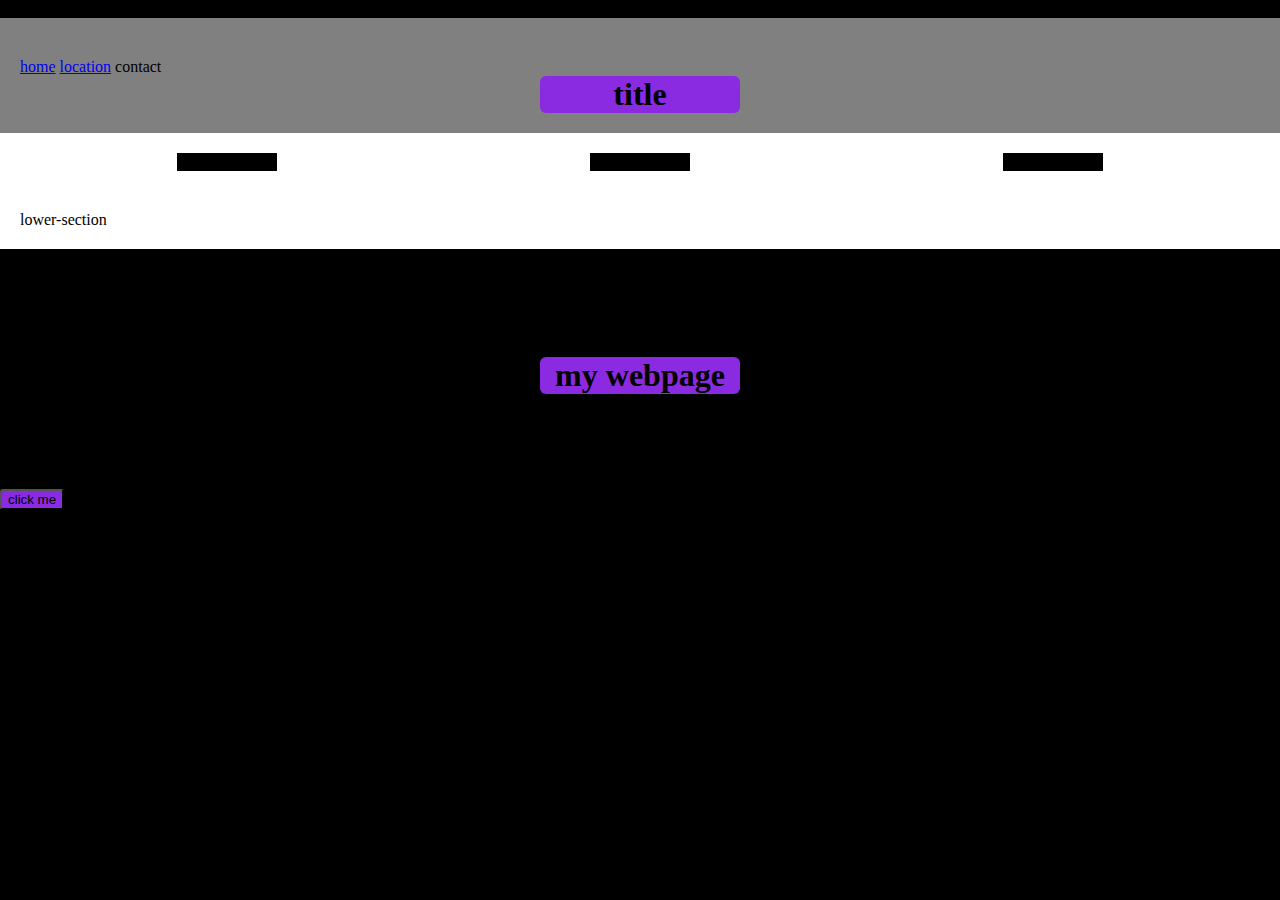
==== index.html @ bae7252d "Add files via upload" ====
<!DOCTYPE html>
<html>
<head>
    +

                    <style>
                        body{
                            background-color: black ;
                            margin: 0;
                            padding: 0;
                        }
                        h1 {
                            background-color: blueviolet;
                            color:black ;
                            font-family: Lobster ;
                            text-align: center;
                            -moz-border-radius: 6px;
                            -webkit-border-radius: 6px;
                            border-radius: 6px;
                            margin: auto;
                            width: 200px;
                        }
                        h4 {
                            color: black ;
                        }
                        button{
                            background-color: blueviolet;
                            border-radius: 3px;
                            -moz-border-radius: 3px;
                            -webkit-border-radius: 3px;
                        }
                        header{
                            background: gray;
                            padding: 20px;
                        }
                        section{
                            background:white;
                            display: flex;
                            flex-direction: row;
                            padding:20px;
                            text-align: center
                        }
                        footer{
                            background: black;
                            padding:20px;  
                        }
                        div{
                            background: black;
                            margin: auto;
                            width: 100px;
                        }
                        ul{
                            margin: 0;
                            padding: 0;
                            list-style-type: none;    
                        }
                        li{
                            display: inline-block;
                            padding: 20px 0 0;
                        }
                    </style>
                    <body></body>
        </head>
            <body>
                <header>
                    <nav>
                        <ul>
                            <li><a href="home.html">home</a></li>
                            <li><a href="locations.html">location</a></li>
                            <li><a href="contact.html"></a>contact</li>
                        </ul>
                    </nav>
                    <h1>title</h1>
                </header>
                <section>
                    <div>a</div>
                    <div>b</div>
                    <div>c</div>
                </section>
                <section>lower-section</section>
                <footer>footer</footer>

    </body>
        <p><strong>this is myfirst web page</strong> </p>
            <h1> my webpage</h1>
            <h4>about me</h4>
                <p>idk what to write here</p>            
                <p><button type="button">click me</button></p>
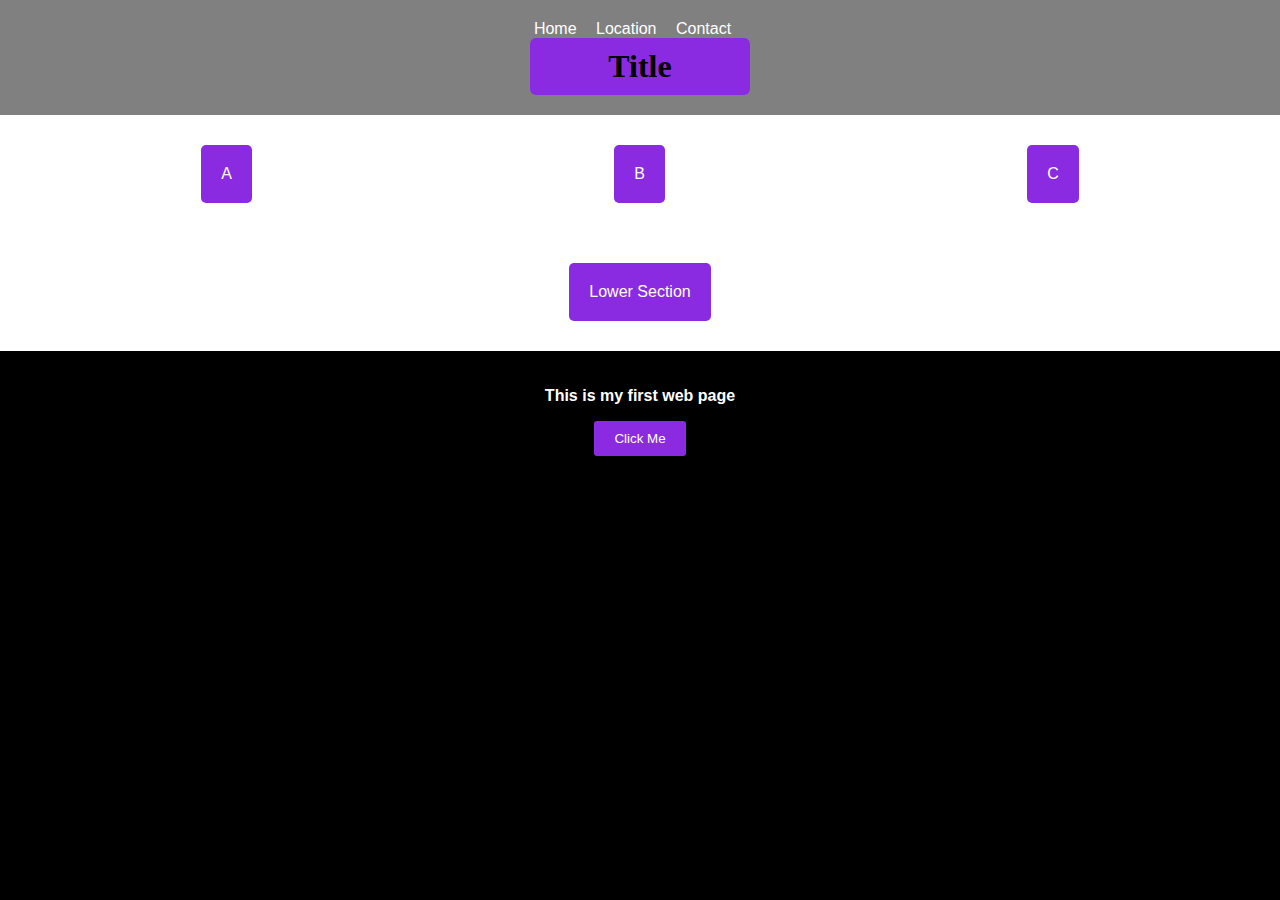
==== commit 5b316421: "Update index.html" ====
--- a/index.html
+++ b/index.html
@@ -1,97 +1,100 @@
 <!DOCTYPE html>
-<html>
+<html lang="en">
 <head>
-    +
-
-                    <style>
-                        body{
-                            background-color: black ;
-                            margin: 0;
-                            padding: 0;
-                        }
-                        h1 {
-                            background-color: blueviolet;
-                            color:black ;
-                            font-family: Lobster ;
-                            text-align: center;
-                            -moz-border-radius: 6px;
-                            -webkit-border-radius: 6px;
-                            border-radius: 6px;
-                            margin: auto;
-                            width: 200px;
-                        }
-                        h4 {
-                            color: black ;
-                        }
-                        button{
-                            background-color: blueviolet;
-                            border-radius: 3px;
-                            -moz-border-radius: 3px;
-                            -webkit-border-radius: 3px;
-                        }
-                        header{
-                            background: gray;
-                            padding: 20px;
-                        }
-                        section{
-                            background:white;
-                            display: flex;
-                            flex-direction: row;
-                            padding:20px;
-                            text-align: center
-                        }
-                        footer{
-                            background: black;
-                            padding:20px;  
-                        }
-                        div{
-                            background: black;
-                            margin: auto;
-                            width: 100px;
-                        }
-                        ul{
-                            margin: 0;
-                            padding: 0;
-                            list-style-type: none;    
-                        }
-                        li{
-                            display: inline-block;
-                            padding: 20px 0 0;
-                        }
-                    </style>
-                    <body></body>
-        </head>
-            <body>
-                <header>
-                    <nav>
-                        <ul>
-                            <li><a href="home.html">home</a></li>
-                            <li><a href="locations.html">location</a></li>
-                            <li><a href="contact.html"></a>contact</li>
-                        </ul>
-                    </nav>
-                    <h1>title</h1>
-                </header>
-                <section>
-                    <div>a</div>
-                    <div>b</div>
-                    <div>c</div>
-                </section>
-                <section>lower-section</section>
-                <footer>footer</footer>
-
-    </body>
-        <p><strong>this is myfirst web page</strong> </p>
-            <h1> my webpage</h1>
-            <h4>about me</h4>
-                <p>idk what to write here</p>            
-                <p><button type="button">click me</button></p>
-
-   
-        
-
-
-
-
-                                  
-  +    <meta charset="UTF-8">
+    <meta name="viewport" content="width=device-width, initial-scale=1.0">
+    <title>My Webpage</title>
+    <style>
+        body {
+            background-color: black;
+            margin: 0;
+            padding: 0;
+            color: white;
+            font-family: Arial, sans-serif;
+        }
+        h1 {
+            background-color: blueviolet;
+            color: black;
+            font-family: 'Lobster', cursive;
+            text-align: center;
+            border-radius: 6px;
+            margin: auto;
+            width: 200px;
+            padding: 10px;
+        }
+        h4 {
+            color: black;
+        }
+        button {
+            background-color: blueviolet;
+            border-radius: 3px;
+            border: none;
+            color: white;
+            padding: 10px 20px;
+            cursor: pointer;
+        }
+        header {
+            background: gray;
+            padding: 20px;
+        }
+        nav ul {
+            margin: 0;
+            padding: 0;
+            list-style-type: none;
+            text-align: center;
+        }
+        nav ul li {
+            display: inline-block;
+            margin-right: 15px;
+        }
+        nav ul li a {
+            color: white;
+            text-decoration: none;
+        }
+        section {
+            background: white;
+            display: flex;
+            justify-content: space-around;
+            padding: 20px;
+            text-align: center;
+            color: black;
+        }
+        footer {
+            background: black;
+            padding: 20px;
+            text-align: center;
+        }
+        div {
+            background: blueviolet;
+            margin: 10px;
+            padding: 20px;
+            color: white;
+            border-radius: 5px;
+        }
+    </style>
+</head>
+<body>
+    <header>
+        <nav>
+            <ul>
+                <li><a href="home.html">Home</a></li>
+                <li><a href="locations.html">Location</a></li>
+                <li><a href="contact.html">Contact</a></li>
+            </ul>
+        </nav>
+        <h1>Title</h1>
+    </header>
+    <section>
+        <div>A</div>
+        <div>B</div>
+        <div>C</div>
+    </section>
+    <section>
+        <div>Lower Section</div>
+    </section>
+    <footer>
+        <p><strong>This is my first web page</strong></p>
+        <p><button type="button">Click Me</button></p>
+    </footer>
+</body>
+</html>
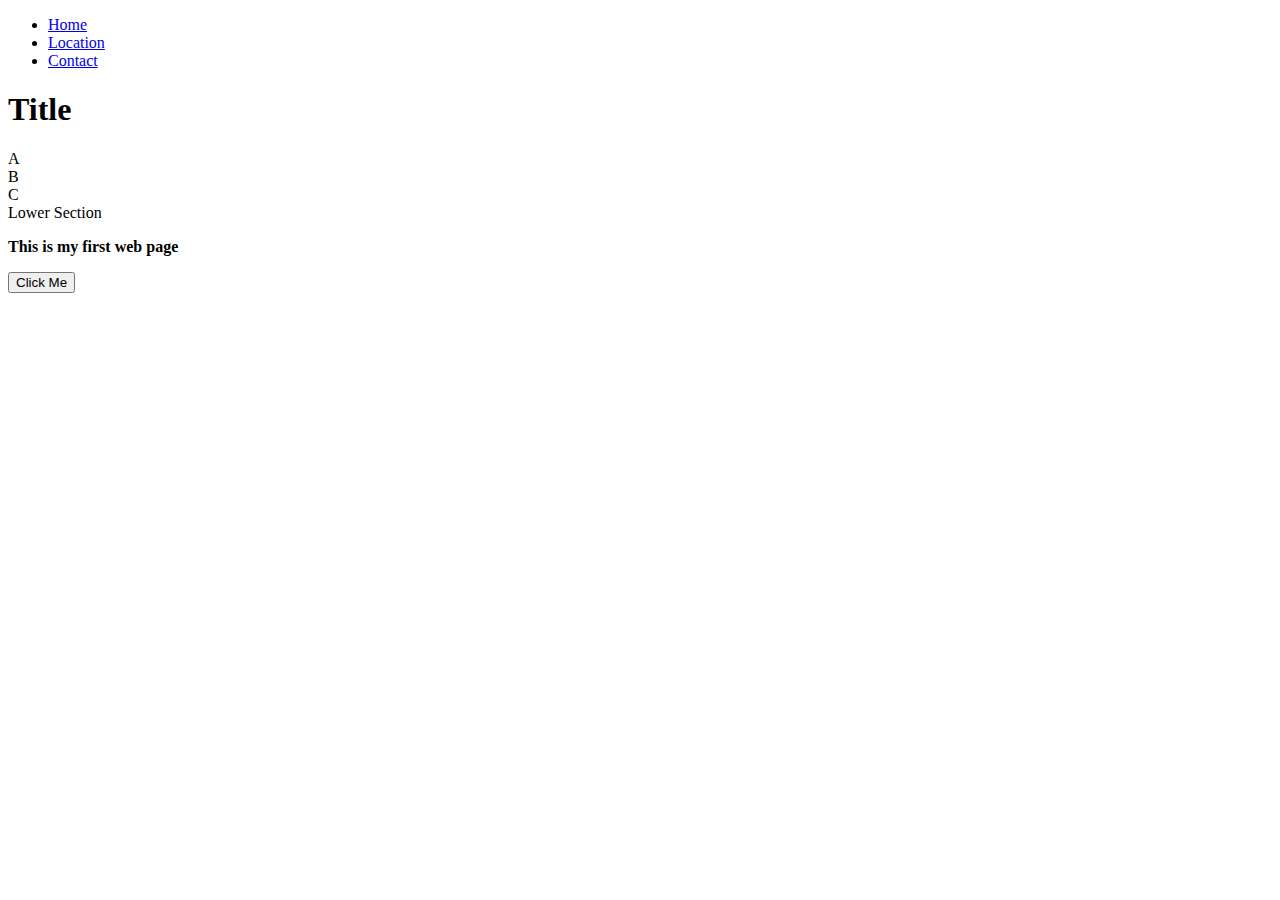
==== commit 619a09ba: "Update index.html" ====
--- a/index.html
+++ b/index.html
@@ -3,75 +3,8 @@
 <head>
     <meta charset="UTF-8">
     <meta name="viewport" content="width=device-width, initial-scale=1.0">
+    <link rel="stylesheet" ref="style.css">
     <title>My Webpage</title>
-    <style>
-        body {
-            background-color: black;
-            margin: 0;
-            padding: 0;
-            color: white;
-            font-family: Arial, sans-serif;
-        }
-        h1 {
-            background-color: blueviolet;
-            color: black;
-            font-family: 'Lobster', cursive;
-            text-align: center;
-            border-radius: 6px;
-            margin: auto;
-            width: 200px;
-            padding: 10px;
-        }
-        h4 {
-            color: black;
-        }
-        button {
-            background-color: blueviolet;
-            border-radius: 3px;
-            border: none;
-            color: white;
-            padding: 10px 20px;
-            cursor: pointer;
-        }
-        header {
-            background: gray;
-            padding: 20px;
-        }
-        nav ul {
-            margin: 0;
-            padding: 0;
-            list-style-type: none;
-            text-align: center;
-        }
-        nav ul li {
-            display: inline-block;
-            margin-right: 15px;
-        }
-        nav ul li a {
-            color: white;
-            text-decoration: none;
-        }
-        section {
-            background: white;
-            display: flex;
-            justify-content: space-around;
-            padding: 20px;
-            text-align: center;
-            color: black;
-        }
-        footer {
-            background: black;
-            padding: 20px;
-            text-align: center;
-        }
-        div {
-            background: blueviolet;
-            margin: 10px;
-            padding: 20px;
-            color: white;
-            border-radius: 5px;
-        }
-    </style>
 </head>
 <body>
     <header>
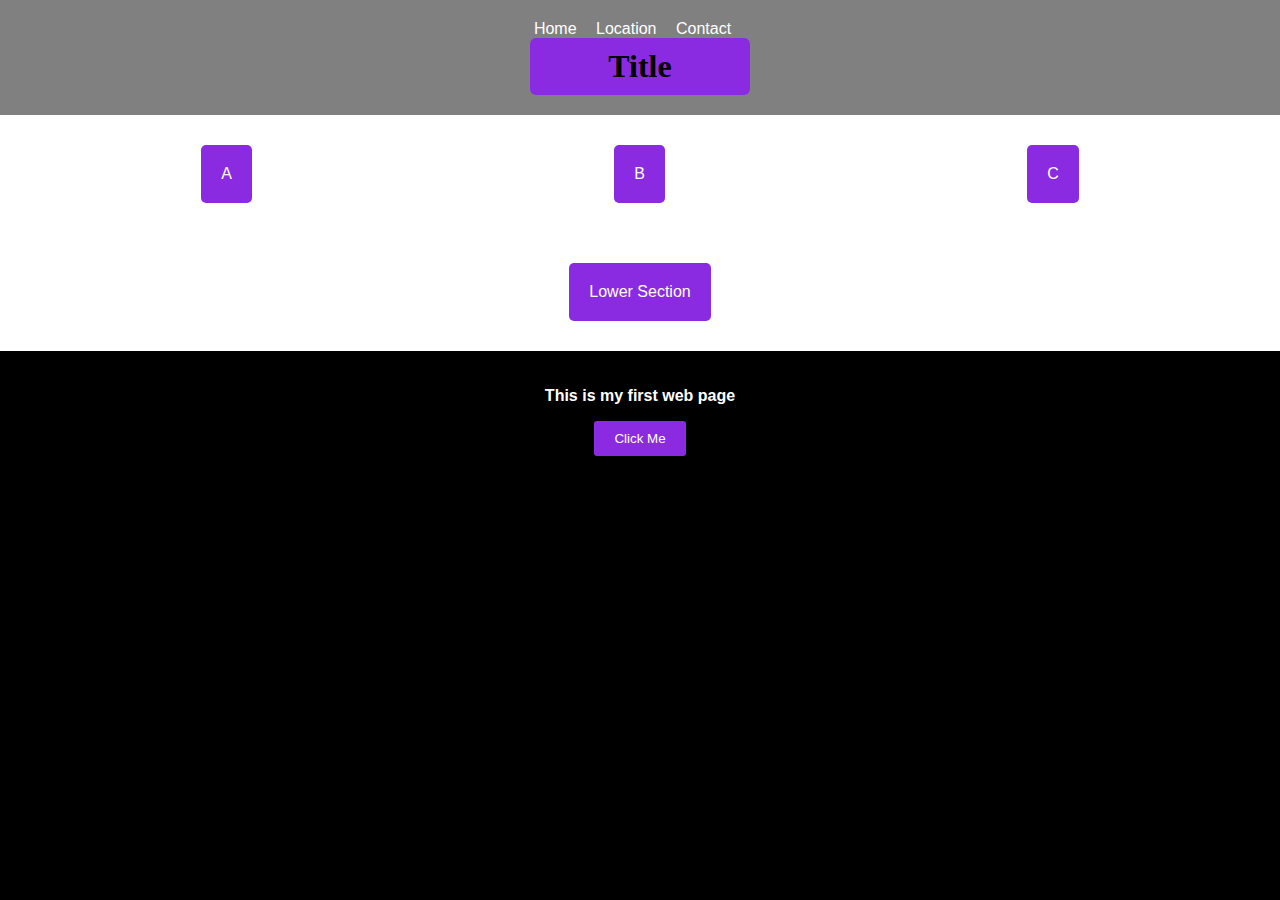
==== commit 9e1c4cc0: "Update index.html" ====
--- a/index.html
+++ b/index.html
@@ -3,7 +3,7 @@
 <head>
     <meta charset="UTF-8">
     <meta name="viewport" content="width=device-width, initial-scale=1.0">
-    <link rel="stylesheet" ref="style.css">
+    <link rel="stylesheet" href="/style.css">
     <title>My Webpage</title>
 </head>
 <body>
--- a/style.css
+++ b/style.css
@@ -0,0 +1,66 @@
+body {
+            background-color: black;
+            margin: 0;
+            padding: 0;
+            color: white;
+            font-family: Arial, sans-serif;
+        }
+        h1 {
+            background-color: blueviolet;
+            color: black;
+            font-family: 'Lobster', cursive;
+            text-align: center;
+            border-radius: 6px;
+            margin: auto;
+            width: 200px;
+            padding: 10px;
+        }
+        h4 {
+            color: black;
+        }
+        button {
+            background-color: blueviolet;
+            border-radius: 3px;
+            border: none;
+            color: white;
+            padding: 10px 20px;
+            cursor: pointer;
+        }
+        header {
+            background: gray;
+            padding: 20px;
+        }
+        nav ul {
+            margin: 0;
+            padding: 0;
+            list-style-type: none;
+            text-align: center;
+        }
+        nav ul li {
+            display: inline-block;
+            margin-right: 15px;
+        }
+        nav ul li a {
+            color: white;
+            text-decoration: none;
+        }
+        section {
+            background: white;
+            display: flex;
+            justify-content: space-around;
+            padding: 20px;
+            text-align: center;
+            color: black;
+        }
+        footer {
+            background: black;
+            padding: 20px;
+            text-align: center;
+        }
+        div {
+            background: blueviolet;
+            margin: 10px;
+            padding: 20px;
+            color: white;
+            border-radius: 5px;
+        }
